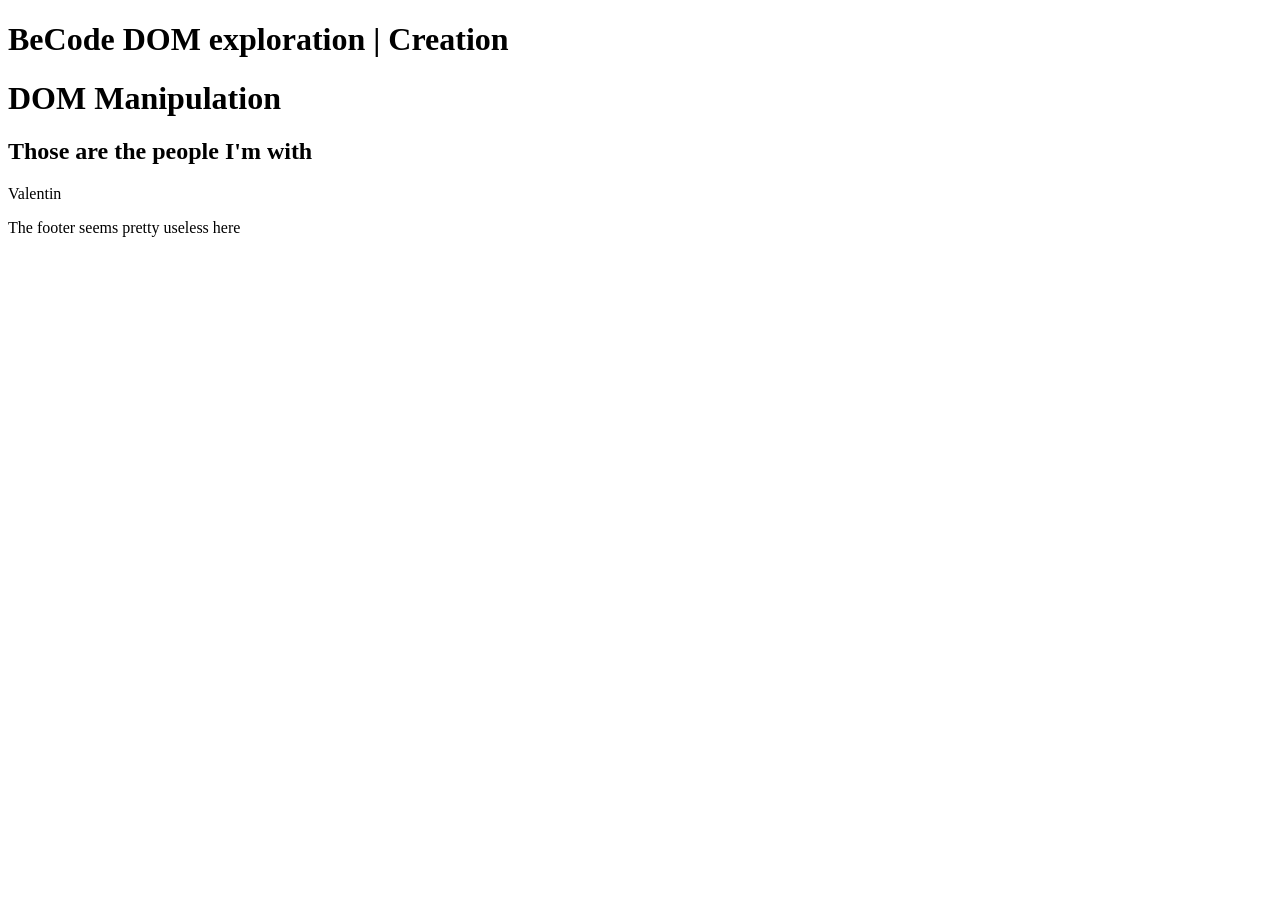
==== 3.Create/index.html @ 31bed77f "presque fin 3. + fin 2." ====
<!DOCTYPE html>
<html lang="en">
<head>
  <meta charset="UTF-8">
  <meta http-equiv="X-UA-Compatible" content="IE=edge">
  <meta name="viewport" content="width=device-width, initial-scale=1.0">
  <title>Exploring the DOM</title>

  <link rel="stylesheet" src="../asset/style.css">
  <script defer src="script.js"></script>
</head>
<body>
  <header>
    <h1>BeCode DOM exploration | <strong>Creation</strong></h1>
  </header>

  <main>
    <h1>DOM Manipulation</h1>

    <article>
      <h2>Those are the people I'm with</h2>

    </article>
  </main>

  <footer>
    The footer seems pretty useless here
  </footer>
</body>
</html>
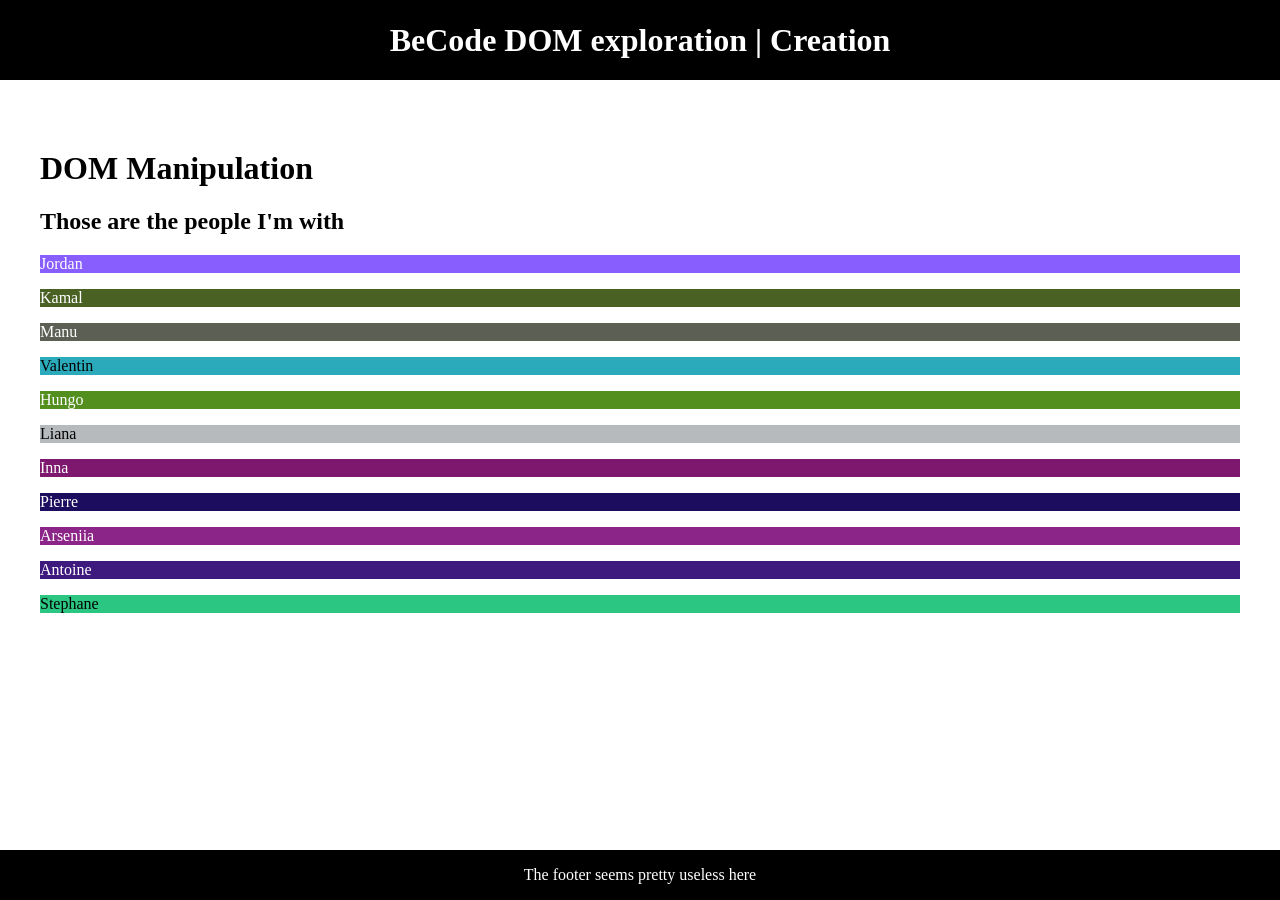
==== commit 281e743d: "exo 3,4,5 finis" ====
--- a/3.Create/index.html
+++ b/3.Create/index.html
@@ -6,7 +6,7 @@
   <meta name="viewport" content="width=device-width, initial-scale=1.0">
   <title>Exploring the DOM</title>
 
-  <link rel="stylesheet" src="../asset/style.css">
+  <link rel="stylesheet" href="../assets/style.css">
   <script defer src="script.js"></script>
 </head>
 <body>
--- a/assets/style.css
+++ b/assets/style.css
@@ -0,0 +1,36 @@
+*{
+  box-sizing: border-box;
+}
+
+body{
+
+  margin: 0 auto;
+  padding: 0;
+  /* background-color: red; */
+}
+
+header, footer{
+  position: fixed;
+  background-color: #000;
+  color: #fff;
+  left: 0;
+  right: 0;
+  display: flex;
+  justify-content: center;
+  align-items: center;
+}
+
+header{
+  top: 0;
+  height: 80px;
+}
+
+footer{
+  bottom: 0;
+  height: 50px;
+}
+
+main{
+  max-width: 1200px;
+  margin: 150px auto;
+}
